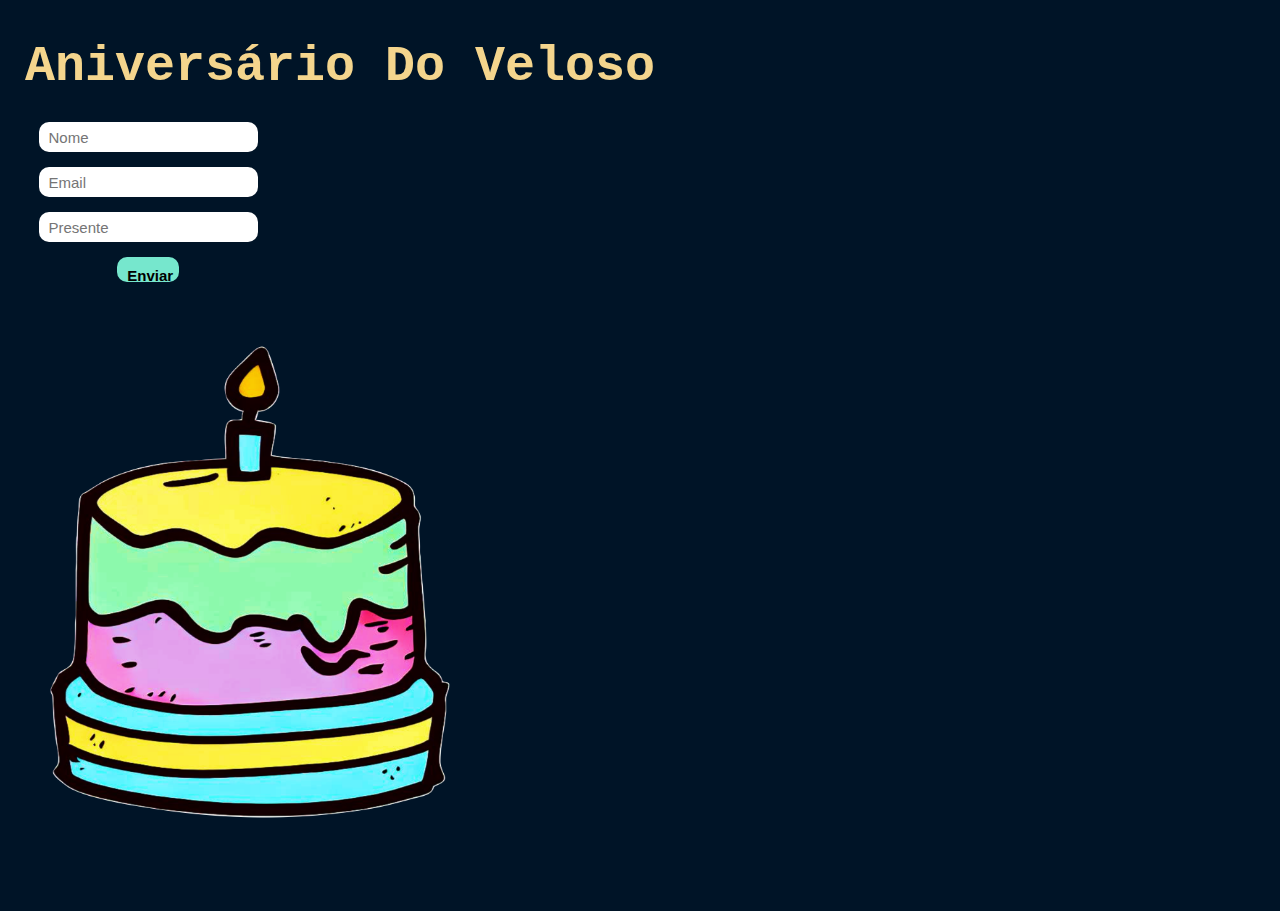
==== index.html @ 052a38aa "Add files via upload" ====
<!DOCTYPE html>
<html lang="en">
<head>
    <meta charset="UTF-8">
    <meta name="viewport" content="width=device-width, initial-scale=1.0">
    <link href="styles/style.css" rel="stylesheet">
    <title>Niver do Velas</title>
</head>
<body>
    <header>
        <div id="title">
            <h1>Aniversário Do Veloso</h1>
        </div>
    </header>
    <main>
        <aside>
            <form>
                <input type="text" placeholder="Nome">
                <input type="email" placeholder="Email">
                <input type="`text" placeholder="Presente">
                <input type="submit" value="Enviar">
            </form>
            <article>
            <img src="./components/imgs/36b83908975904a215594312b509b016.png">
            </article>
        </aside>

    </main>

    
</body>
</html>
---- styles/style.css ----
body {
    background-color: #001427;
    color: #f4d58d;
    font-family: 'Franklin Gothic Medium', 'Arial Narrow', Arial, sans-serif
    max-width 1500px;
    margin: 0 auto;
    padding: 25px;
}

header {
    display: contents;
    align-items: baseline;
    flex-direction: row;
    justify-content: center;
}

#title {
    flex-direction: column;
    line-height: 15px;
    font-size: 25px;
    font-family: monospace;
}

img {
    width: 450px;
    height: 600px;
}

form {
    display: flex;
    flex-direction: column;
    width: 20%;
    align-items: center;
}

form [type="submit"]{
    height: 25px;
    width: 25%;
    background-color: #76e7cd;
    font-weight: bold;
}

form [type="submit"]:hover{
    cursor: pointer;
}

input {
    margin-top: 15px;
    height: 10px;
    padding: 10px;
    border-radius: 10px;
    border: none;
    font-size: 15px;
}

main {
    margin-top: 10px;
}
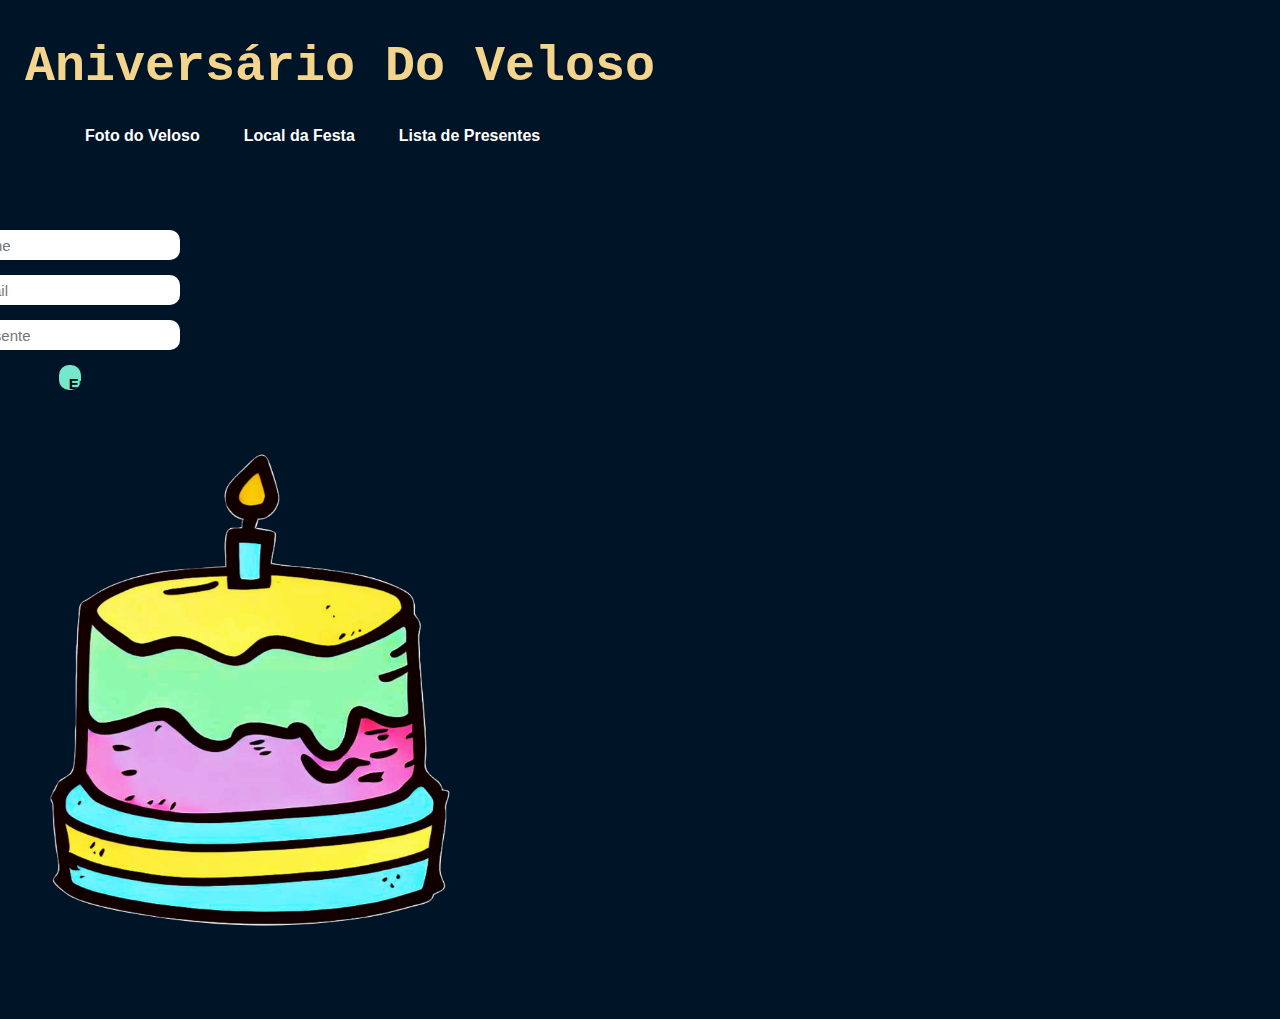
==== commit 1a41ddf7: "Add files via upload" ====
--- a/index.html
+++ b/index.html
@@ -11,6 +11,12 @@
         <div id="title">
             <h1>Aniversário Do Veloso</h1>
         </div>
+
+        <ul>
+            <a href="index.html"><li>Foto do Veloso</li></a>
+            <a href="local.html"><li>Local da Festa</li></a>
+            <a href="presentes.html"><li>Lista de Presentes</li></a>
+        </ul>
     </header>
     <main>
         <aside>
--- a/styles/style.css
+++ b/styles/style.css
@@ -57,3 +57,26 @@
     margin-top: 10px;
 }
 
+li {
+    display: inline-block;
+    margin: 20px;
+}
+
+a {
+    color: white;
+    font-weight: 600;
+    font-family:'Poppins', sans-serif;
+}
+
+a:hover {
+    color: red;
+    transition: 0.3s all;
+}
+
+main {
+    display: flex;
+    flex-direction: row;
+    margin-top: 50px;
+}
+
+
